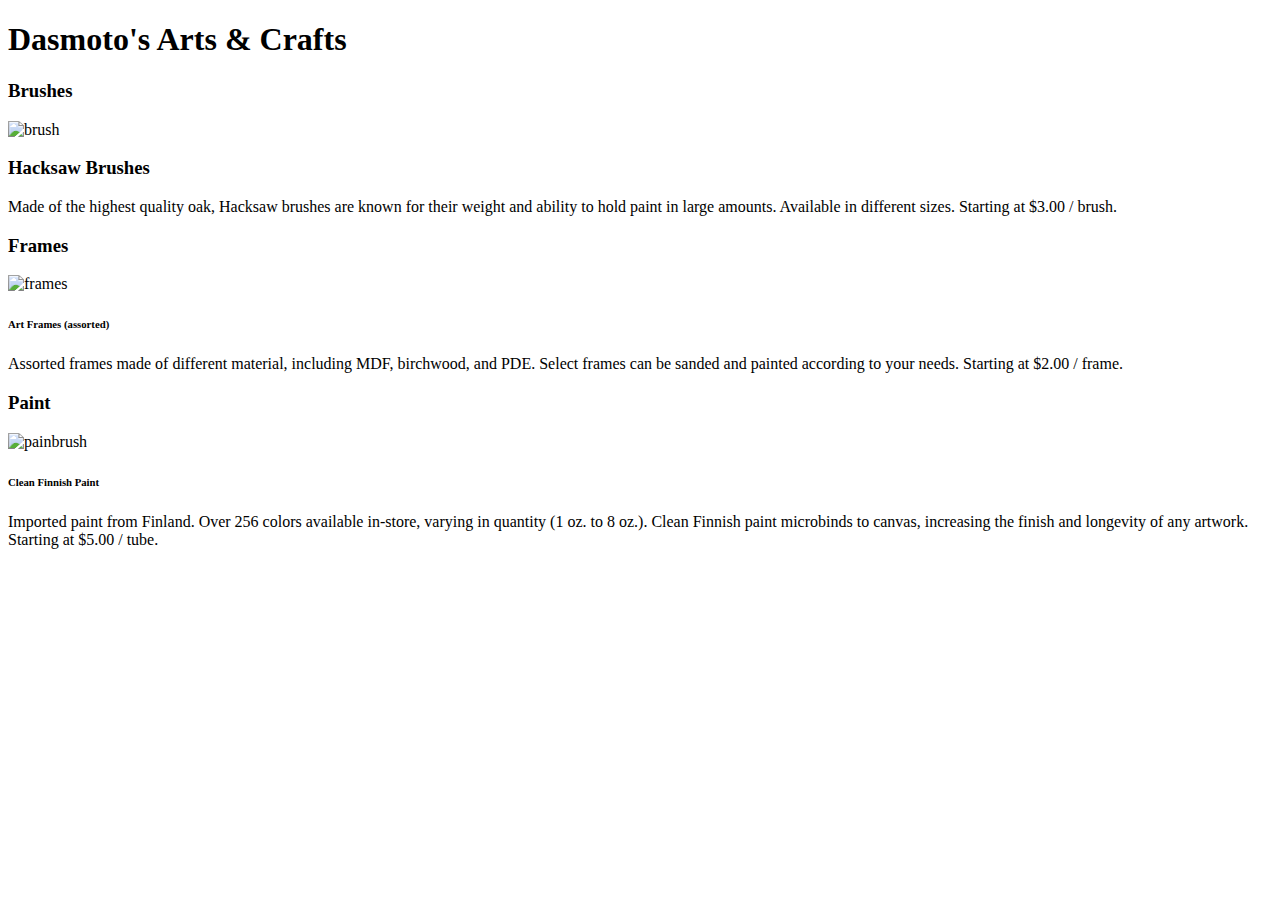
==== web-dev-foundations/dasmotos-arts-crafts/index.html @ 89683cac "Added boiler plate for dasmotos arts project" ====
<!DOCTYPE html>
<html lang="en">
  <head>
    <meta charset="UTF-8" />
    <meta name="viewport" content="width=device-width, initial-scale=1.0" />
    <title>Document</title>
    <link rel="stylesheet" href="./resources/style.css" />
  </head>
  <body>
    <header>
      <h1>Dasmoto's Arts & Crafts</h1>
    </header>
    <main>
      <article>
        <h3>Brushes</h3>
        <img
          src="https://content.codecademy.com/courses/freelance-1/unit-2/hacksaw.jpeg"
          alt="brush"
        />
      </article>
      <article>
        <h3>Hacksaw Brushes</h3>
        <p>
          Made of the highest quality oak, Hacksaw brushes are known for their
          weight and ability to hold paint in large amounts. Available in
          different sizes. <span>Starting at $3.00 / brush.</span>
        </p>
      </article>
      <article>
        <h3>Frames</h3>
        <img
          src="https://content.codecademy.com/courses/freelance-1/unit-2/frames.jpeg"
          alt="frames"
        />
        <h6>Art Frames (assorted)</h6>
        <p>
          Assorted frames made of different material, including MDF, birchwood,
          and PDE. Select frames can be sanded and painted according to your
          needs. <span>Starting at $2.00 / frame.</span>
        </p>
      </article>
      <article>
        <h3>Paint</h3>
        <img
          src="https://content.codecademy.com/courses/freelance-1/unit-2/finnish.jpeg"
          alt="painbrush"
        />
        <h6>Clean Finnish Paint</h6>
        <p>
          Imported paint from Finland. Over 256 colors available in-store,
          varying in quantity (1 oz. to 8 oz.). Clean Finnish paint microbinds
          to canvas, increasing the finish and longevity of any artwork.
          <span>Starting at $5.00 / tube.</span>
        </p>
      </article>
    </main>
  </body>
</html>
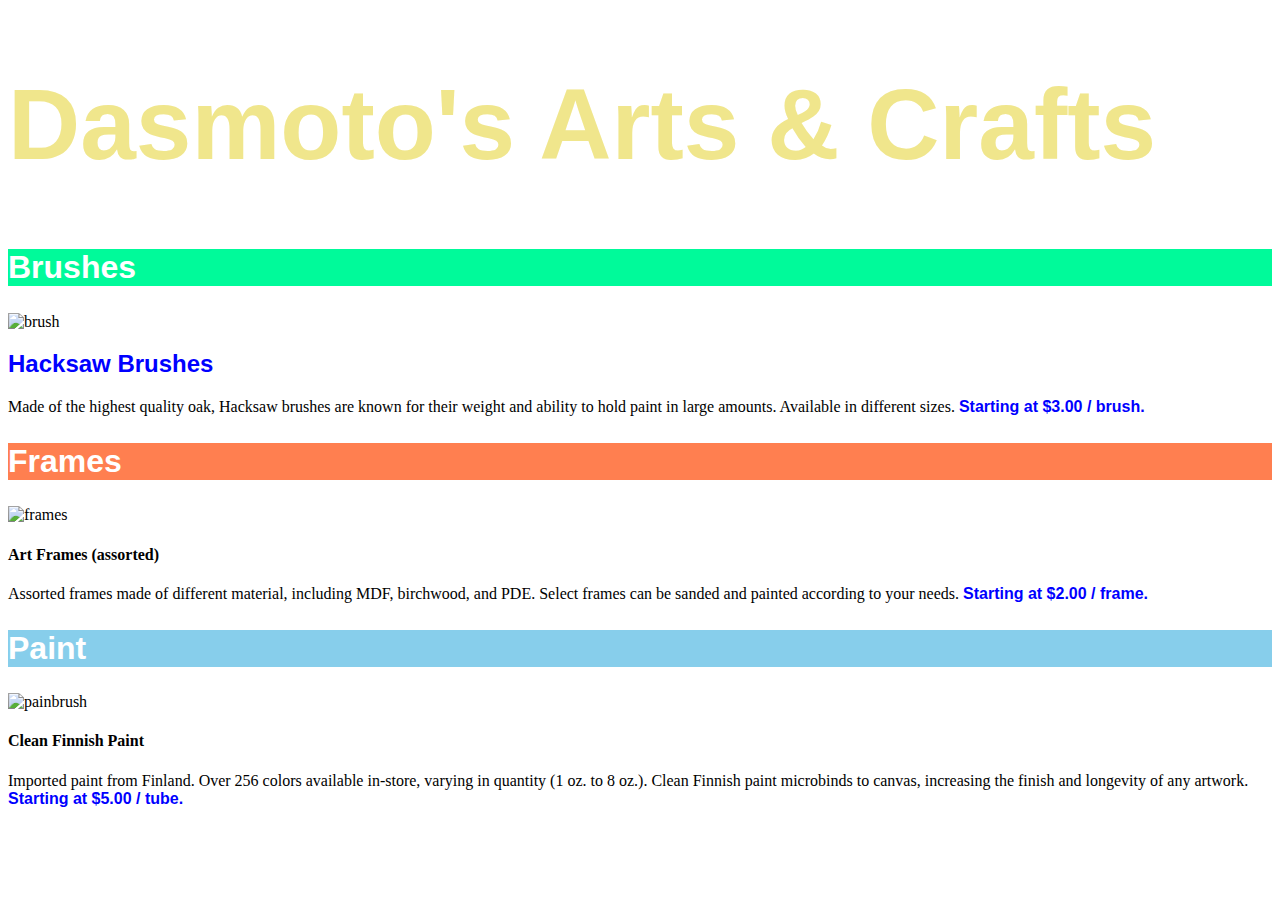
==== commit 8d1f4790: "Added style to dasmotos project" ====
--- a/web-dev-foundations/dasmotos-arts-crafts/index.html
+++ b/web-dev-foundations/dasmotos-arts-crafts/index.html
@@ -12,14 +12,14 @@
     </header>
     <main>
       <article>
-        <h3>Brushes</h3>
+        <h2 id="brushes">Brushes</h2>
         <img
           src="https://content.codecademy.com/courses/freelance-1/unit-2/hacksaw.jpeg"
           alt="brush"
         />
       </article>
       <article>
-        <h3>Hacksaw Brushes</h3>
+        <h2 id="hacksaw">Hacksaw Brushes</h2>
         <p>
           Made of the highest quality oak, Hacksaw brushes are known for their
           weight and ability to hold paint in large amounts. Available in
@@ -27,12 +27,12 @@
         </p>
       </article>
       <article>
-        <h3>Frames</h3>
+        <h2 id="frames">Frames</h2>
         <img
           src="https://content.codecademy.com/courses/freelance-1/unit-2/frames.jpeg"
           alt="frames"
         />
-        <h6>Art Frames (assorted)</h6>
+        <h4>Art Frames (assorted)</h4>
         <p>
           Assorted frames made of different material, including MDF, birchwood,
           and PDE. Select frames can be sanded and painted according to your
@@ -40,12 +40,12 @@
         </p>
       </article>
       <article>
-        <h3>Paint</h3>
+        <h2 id="paint">Paint</h2>
         <img
           src="https://content.codecademy.com/courses/freelance-1/unit-2/finnish.jpeg"
           alt="painbrush"
         />
-        <h6>Clean Finnish Paint</h6>
+        <h4>Clean Finnish Paint</h4>
         <p>
           Imported paint from Finland. Over 256 colors available in-store,
           varying in quantity (1 oz. to 8 oz.). Clean Finnish paint microbinds
--- a/web-dev-foundations/dasmotos-arts-crafts/resources/style.css
+++ b/web-dev-foundations/dasmotos-arts-crafts/resources/style.css
@@ -0,0 +1,45 @@
+header {
+  background-image: url("https://content.codecademy.com/courses/freelance-1/unit-2/pattern.jpeg");
+}
+h1 {
+  font-family: Helvetica;
+  font-size: 100px;
+  font-weight: bold;
+  color: khaki;
+}
+
+#brushes {
+  font-family: Helvetica;
+  font-size: 32px;
+  font-weight: bold;
+  color: white;
+  background-color: mediumspringgreen;
+}
+
+#hacksaw {
+  font-family: Helvetica;
+  font-weight: bold;
+  color: blue;
+}
+
+#frames {
+  font-family: Helvetica;
+  font-size: 32px;
+  font-weight: bold;
+  color: white;
+  background-color: coral;
+}
+
+span {
+  font-family: Helvetica;
+  font-weight: bold;
+  color: blue;
+}
+
+#paint {
+  font-family: Helvetica;
+  font-size: 32px;
+  font-weight: bold;
+  color: white;
+  background-color: skyblue;
+}
